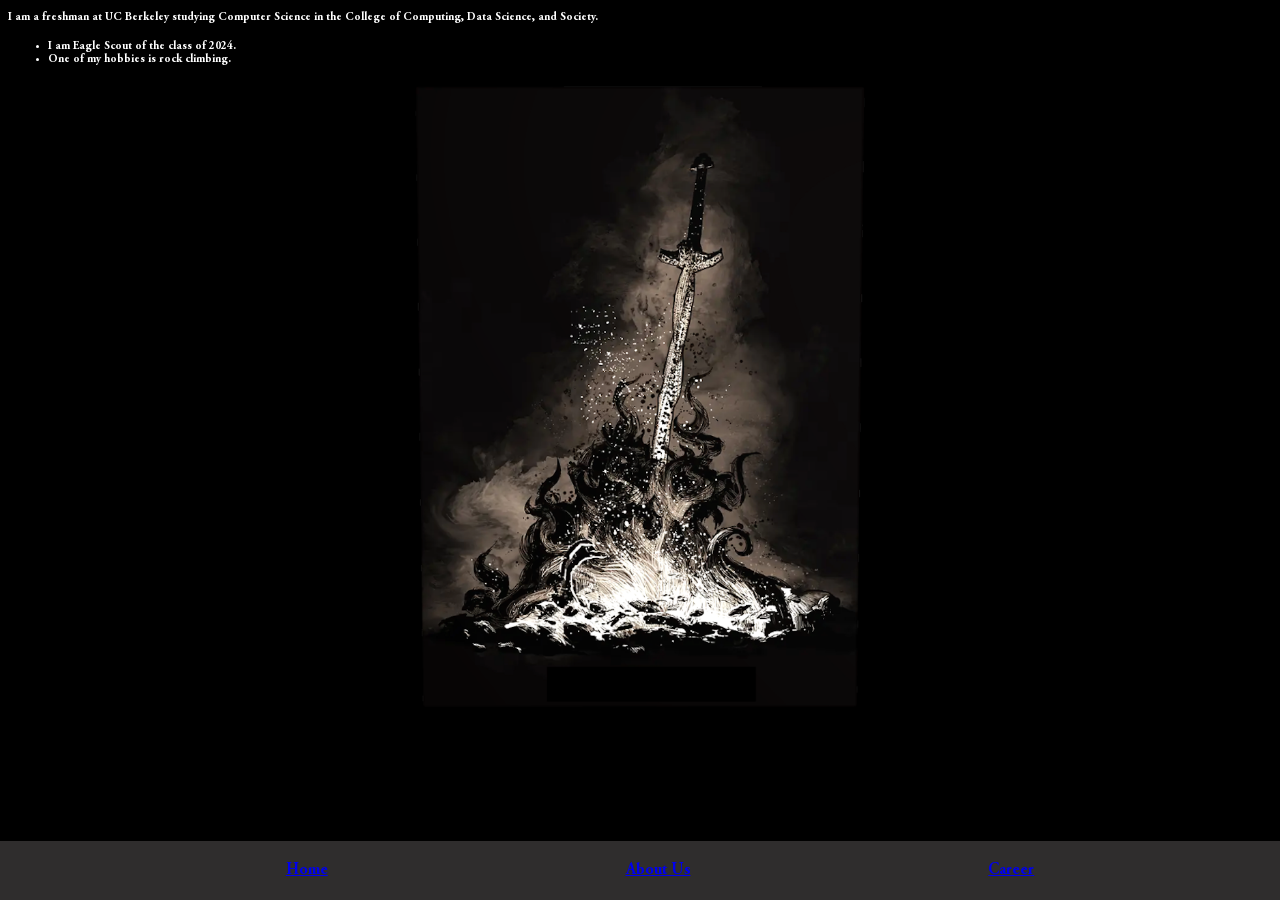
==== AboutUs.html @ 0bfc29e5 "progress" ====
<!DOCTYPE html>
<html lang="en"></html>
<link href="style.css" rel="stylesheet">
<script src= "script.js"></script>
<head>
    <meta charset="UTF-8">
    <meta name="description" content="Welcome to my website. Time to learn about what makes me me.">
    <title>Spencer Oldoerp/About Us</title>
</head>
<body>
    <header>
        <div></div>
        <p class="paragraph">I am a freshman at UC Berkeley studying Computer Science in the College of Computing, Data Science, and Society. 
            <ul>
                <li class="paragraph">I am Eagle Scout of the class of 2024.</li>
                <li class="paragraph">One of my hobbies is rock climbing.</li>
            </ul>  <!--for html req: Add Page and link to page, another ul (list) of the project-->
        </p>
    </header>
    <footer>
    <bottombar>
        <a href="index.html" class="bottombar">Home</a>
        <a href="AboutUs.html" class="bottombar">About Us</a>
        <a href="Career.html" class="bottombar">Career</a>
    </bottombar>    
    </footer>
</body>
---- style.css ----
html {
    background-image: url(images/folders/bonfires/bonfire.png);
    background-attachment: fixed;
    background-position:center center;
    background-repeat:no-repeat;
    background-size:cover;
    
    min-height:100vh;
    /*background-attachment: fixed; /*DANGER LINE*/
    background-color: black;
    
    font-family:"DarkSouls";
    color:white;
    
}

.paragraph {
    font-size:70%;
}
slideshowcentering {
    display:flex;
    text-align: center;
    flex-direction: column;
    align-self: center;
    width: 100vw;
    height: 100vh;
    box-sizing: border-box;
    overflow: hidden;
    gap:20px;
    margin:0;
}
ssTitle {
    font-size:200%;
}
.ssbutton  {
    font-size:110%;
    width:10%;
    height:100%;
}
buttonstack {
    display:flex;
    text-align:center;
    flex-direction:row;
    justify-content: center;
    box-sizing:border-box;
    overflow: hidden;
    gap:10px;
    margin:0;
}

#slideshowIMG {
    height: 150px;
    width: auto;
    max-width: 100%;
    max-height: 100%;
    object-fit: contain;
}

.socials-table {
    /*display:grid;
    grid-template-columns: auto auto auto;*/
    background-color:rgba(114, 108, 108, 0.415);
    width: 90%;
    border:1px solid white;
    border-collapse: separate;
    border-spacing: clamp(10px, 2.5vw, 25px) 0px; 
    font-weight:lighter;
    text-align:center;
    margin:10px auto;
    outline: 1px solid white;
}
.socials-table th {
    font-size:325%;
    margin-bottom:0.25%;
    margin:10px;
    border-radius:5.6893% / 18.4615%;
}
.socials-table td {
    font-size:175%;
    margin-bottom:0.25%;
    overflow:hidden;
}
.socials-table td img {
    width:50px;
    height:auto;
    background-color:black;
    background-size: 0px;
    text-align: center;
    border-radius:10% 10% 10% 9%;
}
.socials-table td.LinkIMG a img {
    /* 1. Turn off the global solid black fill */
    background-color: transparent; 
    
    /* 2. Re-create the background as a movable layer */
    background-image: linear-gradient(black, black); 
    
    /* 3. Break free from the global 0px size and make it smaller than the icon */
    background-size: 70% 70%; 
    
    /* 4. Shift it 40% horizontally */
    background-position-x: 40%; 
    background-position-y: center;
    background-repeat: no-repeat;
}

#LinkedIn {
    background-color: rgba(40, 103, 178);
    margin:5px 5px 5px 5px;
}
#GitHub {
    background-color:black;
    margin:5px 5px 5px 5px;
}
#Instagram {
  background: 
    /* 1. Official Bottom-Left Glow: Made into an ellipse so it spreads wide across your 233px container without clipping vertically */
    radial-gradient(ellipse farthest-side at 15% 100%, #feda75 0%, #fa7e1e 30%, #d62976 65%, transparent 100%),
    /* 2. Official Top-Right Purple Flare: Dropped in from the top-right to create the dark violet signature vibe */
    radial-gradient(circle farthest-side at 85% 0%, #962fbf 0%, #833ab4 50%, transparent 100%),
    /* 3. Base Anchor Layer: A shallow-angled linear path that forces the royal blue to ground the bottom-right and bleed into magenta */
    linear-gradient(115deg, #4f5bd5 0%, #4f5bd5 25%, #833ab4 45%, #d62976 70%, #fd1d1d 100%);
}
#Steam {
    background: linear-gradient(135deg, #00547a 0%, #171a21 60%, #1b2838 100%);
    margin: 5px 5px 5px 5px;
}


bottombar {
    display:flex;
    position:fixed;
    bottom:0;
    left:0;
    width:100%;
    background-color:rgba(114, 108, 108, 0.415);
    padding:20px 20px 20px 20px;
    gap:2rem;
    margin:0 0 0 0;
    justify-content: space-evenly;
}


@font-face {
    font-family:DarkSouls;
    src: url(fonts/folders/AGaramondPro-Bold.ttf);
}
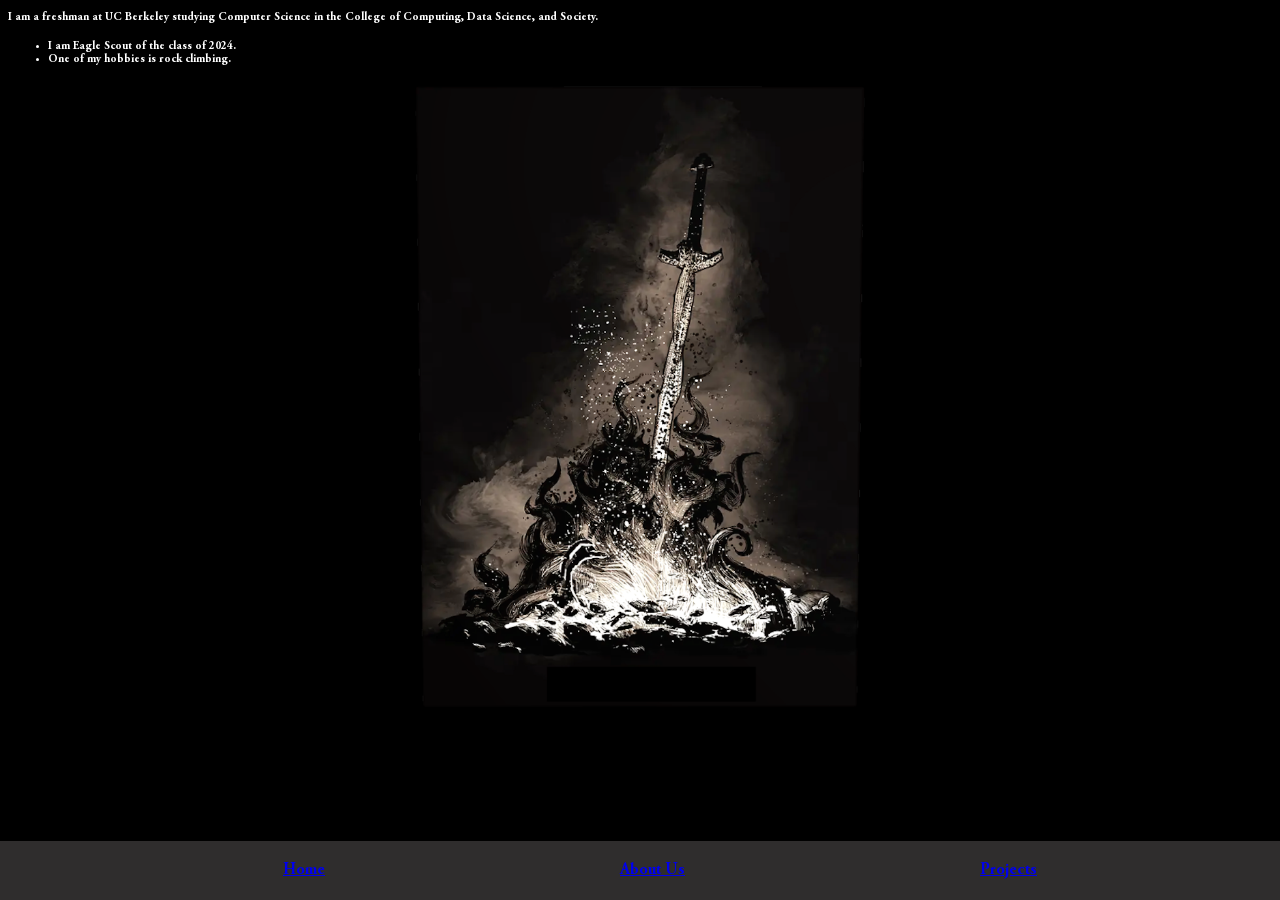
==== commit 1a63ee46: "Projects.html updates" ====
--- a/AboutUs.html
+++ b/AboutUs.html
@@ -21,7 +21,7 @@
     <bottombar>
         <a href="index.html" class="bottombar">Home</a>
         <a href="AboutUs.html" class="bottombar">About Us</a>
-        <a href="Career.html" class="bottombar">Career</a>
+        <a href="Projects.html" class="bottombar">Projects</a>
     </bottombar>    
     </footer>
 </body>
--- a/style.css
+++ b/style.css
@@ -144,4 +144,13 @@
 @font-face {
     font-family:DarkSouls;
     src: url(fonts/folders/AGaramondPro-Bold.ttf);
+}
+h1.ListHeading {
+    margin-left:0px;
+    margin-bottom:0px;
+}
+
+p.ListDesc {
+    margin-top:0px;
+    margin-left:40px;
 }
